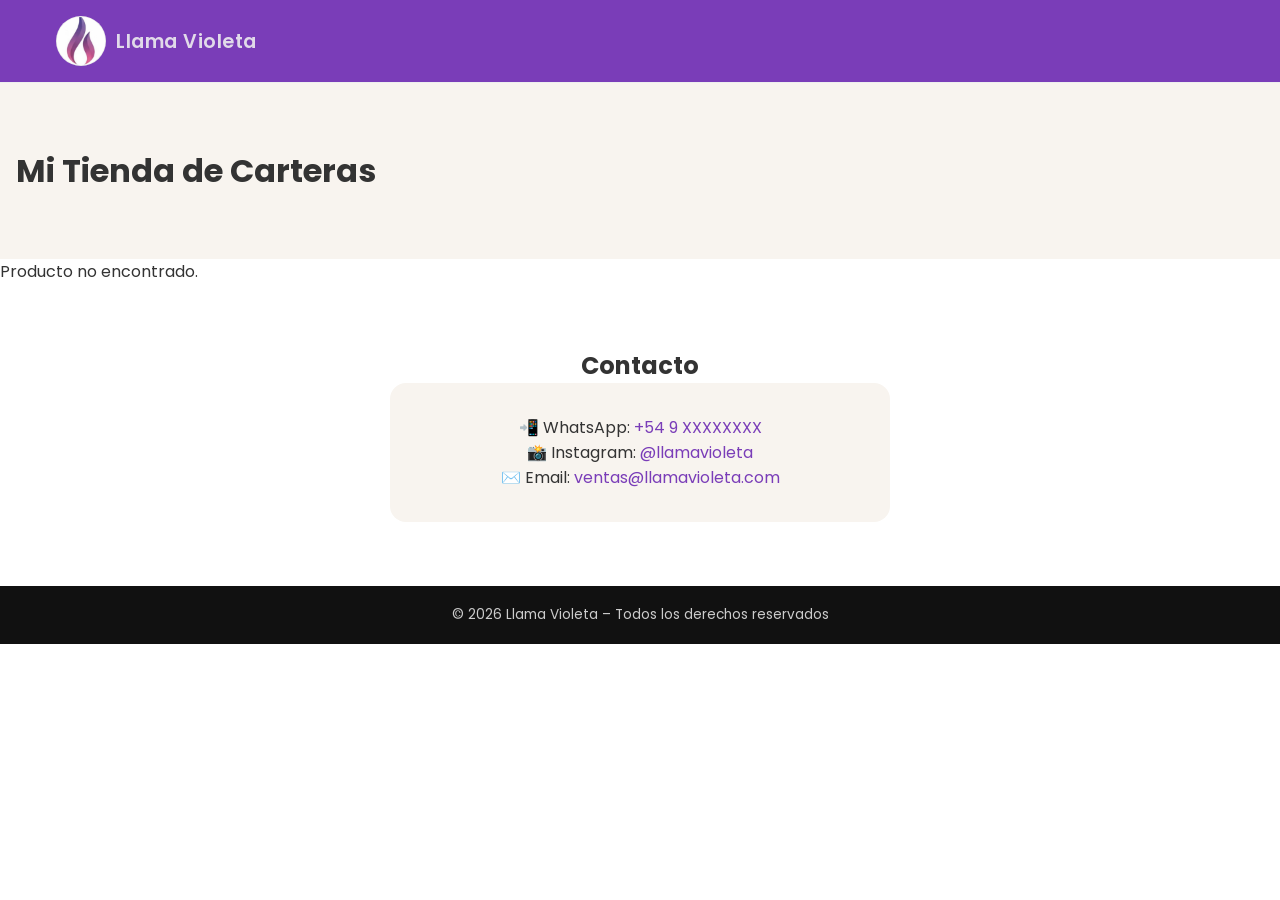
==== producto.html @ 52033ddb "primer commit" ====
<!DOCTYPE html>
<html lang="es">
<head>
    <meta charset="UTF-8" />
    <meta name="viewport" content="width=device-width, initial-scale=1.0" />
    <title>Llama Violeta | Carteras</title>
    <link rel="stylesheet" href="./css/styles.css">
    <link href="https://fonts.googleapis.com/css2?family=Poppins:wght@400;500;600;700&display=swap" rel="stylesheet">
</head>
<body>
    <!-- NAVBAR -->
    <header class="navbar">
        <div class="nav-container">
            <div class="brand">
                <img src="./assets/logo.jpeg" alt="Llama Violeta Logo">
                <span>Llama Violeta</span>
            </div>
        </div>
    </header>
  <header>
    <h1 class="products">Mi Tienda de Carteras</h1>
  </header>

  <main>
    <div id="producto-detalle"></div>
  </main>

  <section class="contact" id="contacto">
        <h2>Contacto</h2>

        <div class="contact-box">
            <p>📲 WhatsApp: <a href="https://wa.me/549XXXXXXXXXX">+54 9 XXXXXXXX</a></p>
            <p>📸 Instagram: <a href="#">@llamavioleta</a></p>
            <p>✉️ Email: <a href="mailto:ventas@llamavioleta.com">ventas@llamavioleta.com</a></p>
        </div>
    </section>

    <footer class="footer">
        <p>© 2026 Llama Violeta – Todos los derechos reservados</p>
    </footer>

  <script src="./javaScript/productos.js"></script>
</body>
</html>
---- css/styles.css ----
/* VARIABLES */
:root {
    --violeta: #7a3db8;
    --violeta-claro: #9d6adf;
    --crema: #f8f4ef;
    --texto: #333;
}

/* RESET */
* {
    margin: 0;
    padding: 0;
    box-sizing: border-box;
}

body {
    font-family: "Poppins", sans-serif;
    background: white;
    color: var(--texto);
}

/* NAVBAR */
.navbar {
    background: #7a3db8;
    border-bottom: 1px solid #eee;
    position: sticky;
    top: 0;
    z-index: 10;
}

.nav-container {
    max-width: 1200px;
    margin: auto;
    padding: 1rem;
    display: flex;
    justify-content: space-between;
    align-items: center;
}

.brand {
    display: flex;
    align-items: center;
    gap: 10px;
}

.brand img {
    width: 50px;
    height: 50px;
    border-radius: 50%;
    object-fit: cover;
    background: #fff;
    border: 1px solid rgba(0, 0, 0, 0.08);
}

@media (max-width: 768px) {
    .brand img {
        width: 36px;
        height: 36px;
    }
}

.brand span {
    font-family: 'Poppins', sans-serif;
    font-size: 1.2rem;
    font-weight: 600;
    color: #e1dae9;
    letter-spacing: 0.5px;
}

nav a {
    margin-left: 1rem;
    text-decoration: none;
    color: black;
    font-weight: 600;
    font-family: 'Poppins', sans-serif;
    letter-spacing: 0.5px;
}

nav a:hover {
    color: white;
}

/* =========================
   HERO BANNER
========================= */

.hero {
    position: relative;
    width: 100%;
    height: 80vh;
    min-height: 420px;
    display: flex;
    align-items: center;
    justify-content: center;
    overflow: hidden;
    background: #f6f2ec;
    /* crema marca */
}

/* Imagen */
.hero-image {
    position: absolute;
    inset: 0;
    z-index: 1;
}

.hero-image img {
    width: 100%;
    height: 100%;
    object-fit: cover;
}

/* Overlay sutil para legibilidad */
.hero::after {
    content: "";
    position: absolute;
    inset: 0;
    background: rgba(0, 0, 0, 0.25);
    z-index: 2;
}

/* Contenido */
.hero-content {
    position: relative;
    z-index: 3;
    text-align: center;
    max-width: 800px;
    padding: 0 20px;
    color: #fff;
}

.hero-content h1 {
    font-size: clamp(2.2rem, 4vw, 3.5rem);
    font-weight: 700;
    margin-bottom: 12px;
}

.hero-content p {
    font-size: clamp(1.1rem, 2vw, 1.4rem);
    font-weight: 300;
    opacity: 0.95;
}

/* =========================
   RESPONSIVE
========================= */

@media (max-width: 768px) {
    .hero {
        height: 70vh;
    }

    .hero-content h1 {
        font-size: 2rem;
    }

    .hero-content p {
        font-size: 1.1rem;
    }
}

/* PRODUCTS */
.products {
    background: var(--crema);
    padding: 4rem 1rem;
}

.products h2 {
    text-align: center;
    color: var(--violeta);
    margin-bottom: 3rem;
}

/* =========================
   GRID DE CARDS
   - Responsive automático
   - Todas las cards ocupan el mismo alto
========================= */
.cards-grid {
    max-width: 1200px;
    margin: auto;
    display: grid;
    grid-template-columns: repeat(auto-fit, minmax(260px, 1fr));
    gap: 2rem;
    align-items: stretch;
    /* fuerza misma altura */
}

/* =========================
   CARD CONTENEDOR
   - Flex column para control interno
========================= */
.card {
    background: #fff;
    border-radius: 16px;
    overflow: hidden;
    box-shadow: 0 10px 30px rgba(0, 0, 0, 0.08);
    transition: transform 0.3s ease;

    display: flex;
    /* permite ordenar contenido */
    flex-direction: column;
    /* apila imagen + body */
    height: 100%;
    /* iguala altura entre cards */
}

/* Efecto hover sutil (no agresivo) */
.card:hover {
    transform: translateY(-6px);
}

/* =========================
   IMAGEN
   - Altura fija para todas
   - Nunca deforma
========================= */
.card img {
    width: 100%;
    height: 240px;
    /* altura controlada */
    object-fit: cover;
    /* recorte elegante */
    flex-shrink: 0;
    /* evita que se encoja */
}

/* =========================
   CUERPO DE CARD
   - Flex para empujar CTA abajo
========================= */
.card-body {
    padding: 1.2rem;
    display: flex;
    flex-direction: column;
    flex-grow: 1;
    /* ocupa espacio restante */
}

/* =========================
   TÍTULO
========================= */
.card-body h3 {
    color: var(--violeta);
    margin-bottom: 0.3rem;
    font-size: 1.1rem;
}

/* =========================
   PRECIO
========================= */
.price {
    font-weight: 600;
    display: block;
    margin-bottom: 0.5rem;
    color: #333;
}

/* =========================
   DESCRIPCIÓN
   - Limitada a 2 líneas
   - Mantiene altura pareja
========================= */
.description {
    font-size: 0.95rem;
    line-height: 1.4;
    margin-bottom: 1rem;

    display: -webkit-box;
    -webkit-line-clamp: 2;
    /* máximo 2 líneas */
    -webkit-box-orient: vertical;
    overflow: hidden;
}

/* =========================
   BOTÓN "VER MÁS"
   - Siempre alineado abajo
========================= */
.btn-vermas {
    margin-top: auto;
    /* empuja el botón abajo */
    display: block;
    text-align: center;
    background: #7a3db8;
    color: #fff;
    padding: 0.7rem;
    border-radius: 8px;
    text-decoration: none;
    font-weight: 500;
    transition: background 0.3s ease;
}

/* Hover del botón */
.btn-vermas:hover {
    background: #9d6adf;
}

/* =========================
   RESPONSIVE FINO
========================= */
@media (max-width: 480px) {
    .card img {
        height: 200px;
        /* ajusta imagen en móviles */
    }
}

/* slider cards*/
/* =========================
   SLIDER DENTRO DE CARD
========================= */

.card-slider {
    position: relative;
    width: 100%;
    height: 200px;
    overflow: hidden;
    background: #f8f4ef;
}

/* ocultar radios */
.card-slider input {
    display: none;
}

/* CONTENEDOR DEL SLIDER */
.slider-images {
    display: flex;
    height: 100%;
    transition: transform 0.5s ease-in-out;
}

/* CADA SLIDE */
.slider-images img {
    min-width: 100%;
    height: 100%;
    object-fit: contain;
    flex-shrink: 0;

    /* 🔥 CLAVE DEL ARREGLO */
    display: block;
    margin: auto;
    background: #f8f4ef;
}

/* =========================
   CONTROLES
========================= */

/* Slide 1 */
#ali-1:checked~.slider-images,
#agus-1:checked~.slider-images,
#flora-1:checked~.slider-images,
#aurora-1:checked~.slider-images,
#herminia-1:checked~.slider-images {
    transform: translateX(0%);
}

/* Slide 2 */
#ali-2:checked~.slider-images,
#agus-2:checked~.slider-images,
#flora-2:checked~.slider-images,
#aurora-2:checked~.slider-images,
#herminia-2:checked~.slider-images {
    transform: translateX(-100%);
}

/* Slide 3 */
#ali-3:checked~.slider-images,
#agus-3:checked~.slider-images,
#aurora-3:checked~.slider-images,
#herminia-3:checked~.slider-images {
    transform: translateX(-200%);
}

/* Slide 4 (solo herminia) */
#herminia-4:checked~.slider-images {
    transform: translateX(-300%);
}

/* =========================
   DOTS
========================= */

.slider-dots {
    position: absolute;
    bottom: 10px;
    width: 100%;
    display: flex;
    justify-content: center;
    gap: 8px;
}

.slider-dots label {
    width: 10px;
    height: 10px;
    background: rgba(255, 255, 255, .7);
    border-radius: 50%;
    cursor: pointer;
}

#aurora-1:checked~.slider-dots label[for="aurora-1"],
#aurora-2:checked~.slider-dots label[for="aurora-2"],
#aurora-3:checked~.slider-dots label[for="aurora-3"] {
    background: #7a3db8;
}

#herminia-1:checked~.slider-dots label[for="herminia-1"],
#herminia-2:checked~.slider-dots label[for="herminia-2"],
#herminia-3:checked~.slider-dots label[for="herminia-3"],
#herminia-4:checked~.slider-dots label[for="herminia-4"] {
    background: #7a3db8;
}

/* =========================
   RESPONSIVE
========================= */

@media (max-width: 768px) {
    .card-slider {
        height: 180px;
    }
}

/* CONTACT */
.contact {
    padding: 4rem 1rem;
    text-align: center;
}

.contact-box {
    max-width: 500px;
    margin: auto;
    background: var(--crema);
    padding: 2rem;
    border-radius: 16px;
}

.contact a {
    color: var(--violeta);
    text-decoration: none;
}

/* FOOTER */
.footer {
    background: #111;
    color: #ccc;
    text-align: center;
    padding: 1.2rem;
    font-size: .85rem;
}

/* RESPONSIVE */
@media (max-width: 768px) {
    nav {
        display: none;
    }
}


/*PAGINA PRODUCTOS*/
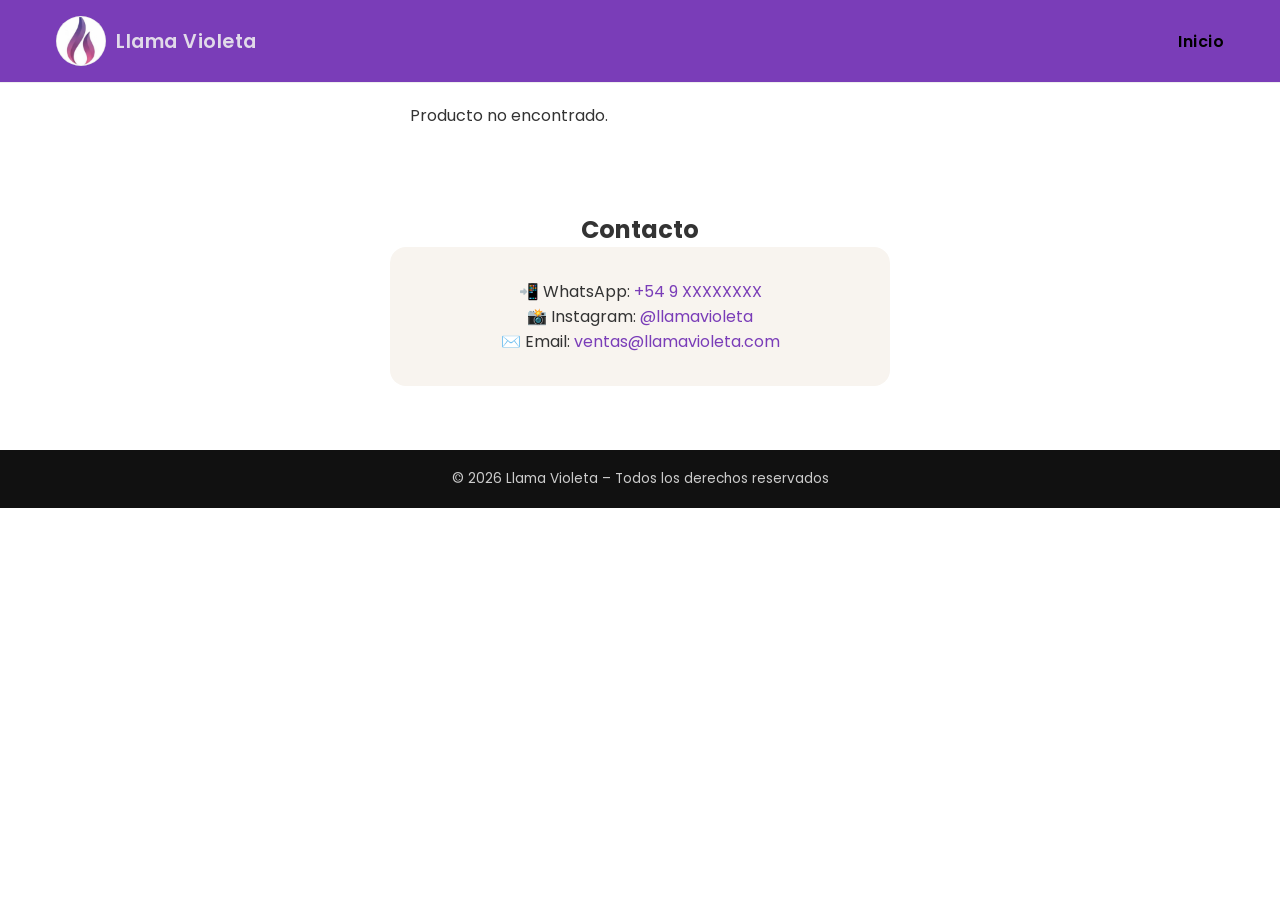
==== commit abf5f442: "llamavioleta" ====
--- a/producto.html
+++ b/producto.html
@@ -1,12 +1,15 @@
 <!DOCTYPE html>
 <html lang="es">
+
 <head>
     <meta charset="UTF-8" />
     <meta name="viewport" content="width=device-width, initial-scale=1.0" />
     <title>Llama Violeta | Carteras</title>
     <link rel="stylesheet" href="./css/styles.css">
+    <link rel="stylesheet" href="./css/productosSlider.css">
     <link href="https://fonts.googleapis.com/css2?family=Poppins:wght@400;500;600;700&display=swap" rel="stylesheet">
 </head>
+
 <body>
     <!-- NAVBAR -->
     <header class="navbar">
@@ -15,17 +18,18 @@
                 <img src="./assets/logo.jpeg" alt="Llama Violeta Logo">
                 <span>Llama Violeta</span>
             </div>
+            <nav>
+                <a href="./index.html#inicio">Inicio</a>
+            </nav>
         </div>
     </header>
-  <header>
-    <h1 class="products">Mi Tienda de Carteras</h1>
-  </header>
 
-  <main>
-    <div id="producto-detalle"></div>
-  </main>
 
-  <section class="contact" id="contacto">
+    <main>
+        <div id="producto-detalle"></div>
+    </main>
+
+    <section class="contact" id="contacto">
         <h2>Contacto</h2>
 
         <div class="contact-box">
@@ -39,6 +43,7 @@
         <p>© 2026 Llama Violeta – Todos los derechos reservados</p>
     </footer>
 
-  <script src="./javaScript/productos.js"></script>
+    <script src="./javaScript/productos.js"></script>
 </body>
+
 </html>
--- a/css/styles.css
+++ b/css/styles.css
@@ -459,4 +459,5 @@
 }
 
 
-/*PAGINA PRODUCTOS*/+/*PAGINA PRODUCTOS*/
+
--- a/css/productosSlider.css
+++ b/css/productosSlider.css
@@ -0,0 +1,104 @@
+/* Contenedor general del producto */
+#producto-detalle {
+  max-width: 500px;       /* ancho total del bloque de producto */
+  margin: 0 auto;         /* centrado horizontal */
+  padding: 20px;
+  font-family: 'Poppins', sans-serif;
+}
+
+/* Título del producto */
+.producto-nombre {
+  text-align: center;
+  font-size: 2rem;
+  margin-bottom: 20px;
+  font-weight: 600;
+}
+
+/* Slider del producto */
+.producto-slider-container {
+  position: relative;
+  max-width: 400px;
+  height: 400px;
+  margin: 0 auto 20px;  /* centrado con margen abajo */
+  text-align: center;
+  overflow: hidden;
+  border-radius: 12px;
+}
+
+.producto-slider-images img {
+  display: none;
+  width: 100%;
+  height: 100%;
+  object-fit: cover;
+  border-radius: 12px;
+}
+
+.producto-slider-images img.active {
+  display: block;
+}
+
+.producto-slider-container button {
+  position: absolute;
+  top: 50%;
+  transform: translateY(-50%);
+  background-color: rgba(0,0,0,0.5);
+  color: white;
+  border: none;
+  padding: 8px 12px;
+  cursor: pointer;
+  border-radius: 50%;
+  font-size: 18px;
+}
+
+.producto-slider-container .prev { left: -10px; }
+.producto-slider-container .next { right: -10px; }
+
+/* Descripción */
+.producto-descripcion {
+  text-align: left;       /* alineado a la izquierda */
+  font-size: 1rem;
+  line-height: 1.6;       /* mejor lectura */
+  margin-bottom: 10px;
+}
+
+/* Precio */
+.producto-precio {
+  text-align: left;
+  font-size: 1.2rem;
+  font-weight: 600;
+  margin-bottom: 20px;
+}
+
+/* Botón de WhatsApp */
+.btn-comprar {
+  display: block;
+  margin: 0 auto;         /* centrado horizontal */
+  padding: 12px 25px;
+  background-color: #25D366; /* color WhatsApp verde */
+  color: white;
+  font-size: 1rem;
+  font-weight: 600;
+  text-decoration: none;
+  border-radius: 8px;
+  text-align: center;
+  transition: background-color 0.3s;
+}
+
+.btn-comprar:hover {
+  background-color: #128C4A;
+}
+
+//*
+/* Banner hero para el título de producto */
+.tituloProductos {
+  background: linear-gradient(90deg, #f9d5d3, #f6a5a5); /* degradé suave, se puede cambiar */
+  color: #fff; /* texto blanco para contraste */
+  text-align: center;
+  font-size: 2rem; /* tamaño visible */
+  font-weight: 700;
+  padding: 40px 20px; /* altura del banner */
+  margin: 0 0 30px 0; /* espacio abajo del banner */
+  border-radius: 12px; /* opcional, bordes suaves */
+  box-shadow: 0 4px 10px rgba(0,0,0,0.1); /* sombra ligera */
+  line-height: 1.3; /* para que el texto respire */
+}
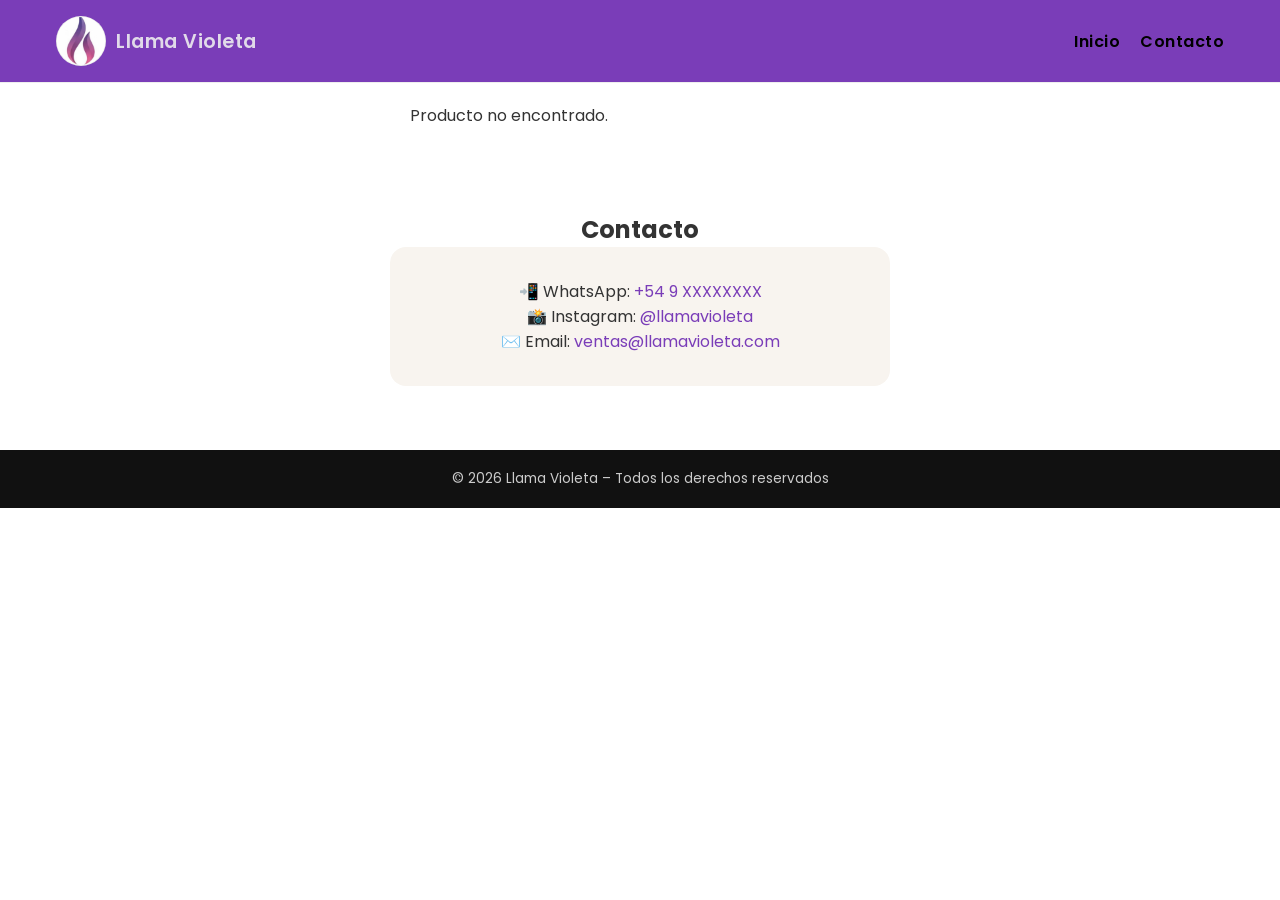
==== commit 192525ac: "menu hamburguesa" ====
--- a/producto.html
+++ b/producto.html
@@ -20,6 +20,7 @@
             </div>
             <nav>
                 <a href="./index.html#inicio">Inicio</a>
+                <a href="#contacto">Contacto</a>
             </nav>
         </div>
     </header>
--- a/css/styles.css
+++ b/css/styles.css
@@ -79,7 +79,58 @@
 nav a:hover {
     color: white;
 }
-
+/* hamburguesa */ 
+/* HAMBURGUESA */
+.menu-toggle {
+    display: none;
+    background: none;
+    border: none;
+    cursor: pointer;
+}
+
+.menu-toggle span {
+    display: block;
+    width: 26px;
+    height: 3px;
+    background: #fff;
+    margin: 5px 0;
+    border-radius: 2px;
+}
+
+/* NAV LINKS DESKTOP */
+.nav-links {
+    display: flex;
+}
+
+/* mobile hamburguesa */
+@media (max-width: 768px) {
+
+    .menu-toggle {
+        display: block;
+    }
+
+    .nav-links {
+        position: absolute;
+        top: 100%;
+        left: 0;
+        width: 100%;
+        background: #7a3db8;
+        flex-direction: column;
+        align-items: center;
+        gap: 1rem;
+        padding: 1rem 0;
+        display: none;
+    }
+
+    .nav-links a {
+        color: #fff;
+        font-size: 1rem;
+    }
+
+    .nav-links.active {
+        display: flex;
+    }
+}
 /* =========================
    HERO BANNER
 ========================= */
@@ -219,7 +270,7 @@
     width: 100%;
     height: 240px;
     /* altura controlada */
-    object-fit: cover;
+    object-fit: contain;
     /* recorte elegante */
     flex-shrink: 0;
     /* evita que se encoja */
@@ -459,5 +510,5 @@
 }
 
 
-/*PAGINA PRODUCTOS*/
-
+
+
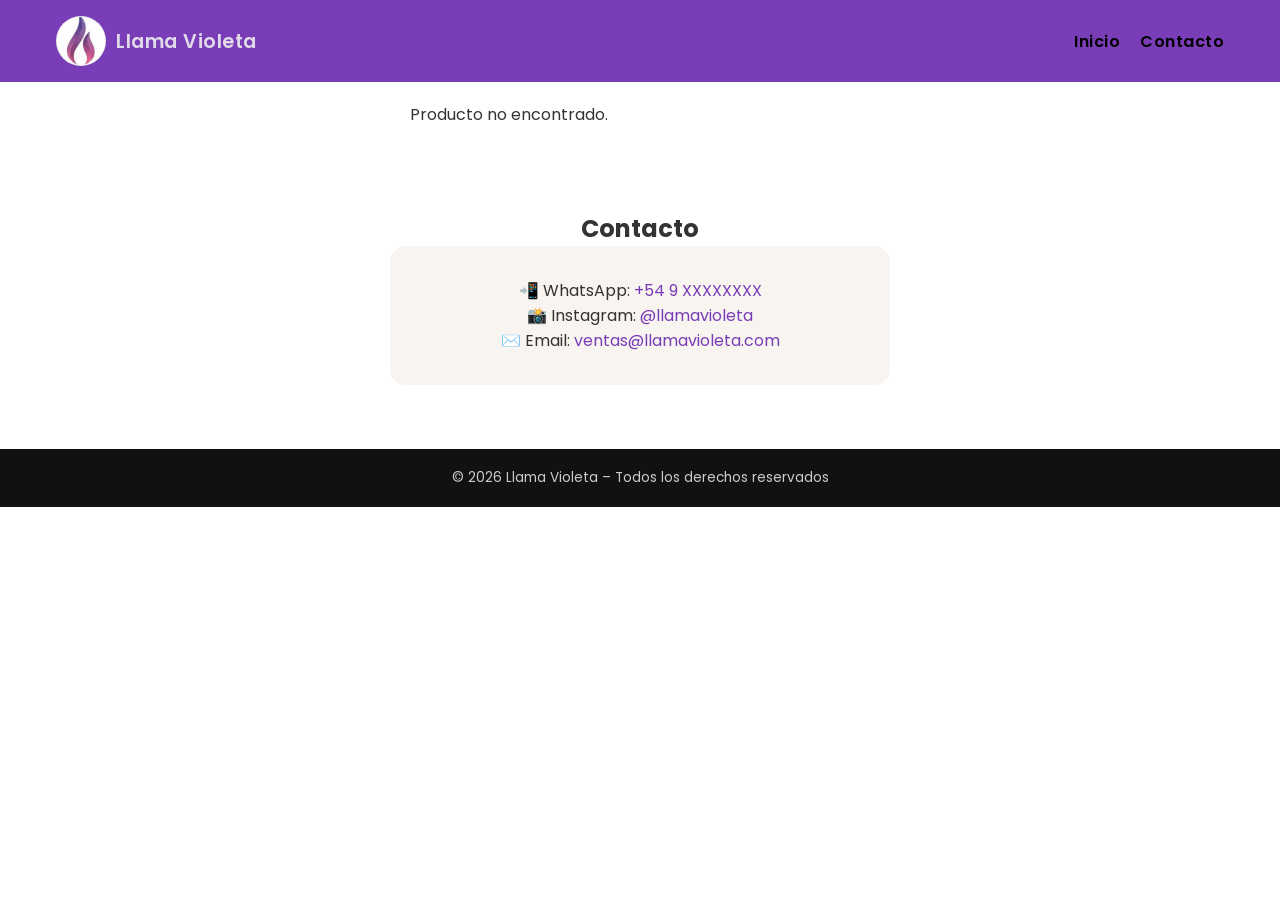
==== commit b5ee90b5: "aj" ====
--- a/producto.html
+++ b/producto.html
@@ -45,6 +45,7 @@
     </footer>
 
     <script src="./javaScript/productos.js"></script>
+    <script src="./javascript/hamburguesa.js"></script>
 </body>
 
 </html>
--- a/css/styles.css
+++ b/css/styles.css
@@ -19,22 +19,17 @@
     color: var(--texto);
 }
 
-/* NAVBAR */
-.navbar {
-    background: #7a3db8;
-    border-bottom: 1px solid #eee;
-    position: sticky;
-    top: 0;
-    z-index: 10;
-}
+
 
 .nav-container {
     max-width: 1200px;
     margin: auto;
     padding: 1rem;
+    min-height: 64px;
     display: flex;
     justify-content: space-between;
     align-items: center;
+    position: relative;
 }
 
 .brand {
@@ -79,20 +74,22 @@
 nav a:hover {
     color: white;
 }
-/* hamburguesa */ 
+
+/* hamburguesa */
 /* HAMBURGUESA */
 .menu-toggle {
     display: none;
     background: none;
     border: none;
     cursor: pointer;
+    z-index: 1100;
 }
 
 .menu-toggle span {
     display: block;
     width: 26px;
     height: 3px;
-    background: #fff;
+    background: #ffffff;
     margin: 5px 0;
     border-radius: 2px;
 }
@@ -102,35 +99,138 @@
     display: flex;
 }
 
-/* mobile hamburguesa */
+/* =========================
+   NAVBAR BASE
+========================= */
+
+.navbar {
+    background: #7a3db8;
+    position: sticky;
+    top: 0;
+    z-index: 2000;
+    /* alto y definitivo */
+}
+
+.nav-container {
+    max-width: 1200px;
+    margin: auto;
+    padding: 1rem;
+    min-height: 64px;
+    display: flex;
+    justify-content: space-between;
+    align-items: center;
+    position: relative;
+}
+
+.brand {
+    display: flex;
+    align-items: center;
+    gap: 10px;
+}
+
+.brand img {
+    width: 50px;
+    height: 50px;
+    border-radius: 50%;
+    object-fit: cover;
+    background: #fff;
+    border: 1px solid rgba(0, 0, 0, 0.08);
+}
+
+.brand span {
+    font-family: 'Poppins', sans-serif;
+    font-size: 1.2rem;
+    font-weight: 600;
+    color: #e1dae9;
+    letter-spacing: 0.5px;
+}
+
+/* =========================
+   LINKS DESKTOP
+========================= */
+
+.nav-links {
+    display: flex;
+    gap: 1rem;
+
+}
+
+.nav-links a {
+    text-decoration: none;
+    color: black;
+    font-weight: 600;
+    font-family: 'Poppins', sans-serif;
+    letter-spacing: 0.5px;
+}
+
+
+/* =========================
+   HAMBURGUESA
+========================= */
+
+.menu-toggle {
+    display: none;
+    background: none;
+    border: none;
+    cursor: pointer;
+    position: relative;
+    z-index: 60;
+}
+
+.menu-toggle span {
+    display: block;
+    width: 26px;
+    height: 3px;
+    background: #ffffff;
+    margin: 5px 0;
+    border-radius: 2px;
+}
+
+/* =========================
+   MOBILE
+========================= */
+
 @media (max-width: 768px) {
 
     .menu-toggle {
         display: block;
+        background: none;
+        border: none;
+        cursor: pointer;
+        z-index: 2100;
     }
 
     .nav-links {
-        position: absolute;
-        top: 100%;
+        position: fixed;
+        top: 64px;
         left: 0;
         width: 100%;
-        background: #7a3db8;
+        background: #a36dd8;
+        display: none;
         flex-direction: column;
         align-items: center;
         gap: 1rem;
-        padding: 1rem 0;
-        display: none;
-    }
-
-    .nav-links a {
-        color: #fff;
-        font-size: 1rem;
+        padding: 1.5rem 0;
+        z-index: 2050;
     }
 
     .nav-links.active {
         display: flex;
     }
-}
+
+    .nav-links a {
+        width: 90%;
+        max-width: 320px;
+        padding: 12px 16px;
+        text-align: center;
+        border-radius: 12px;
+        background: rgba(255, 255, 255, 0.25);
+        color: #ffffff;
+        font-weight: 600;
+        text-decoration: none;
+    }
+}
+
 /* =========================
    HERO BANNER
 ========================= */
@@ -500,15 +600,4 @@
     text-align: center;
     padding: 1.2rem;
     font-size: .85rem;
-}
-
-/* RESPONSIVE */
-@media (max-width: 768px) {
-    nav {
-        display: none;
-    }
-}
-
-
-
-
+}
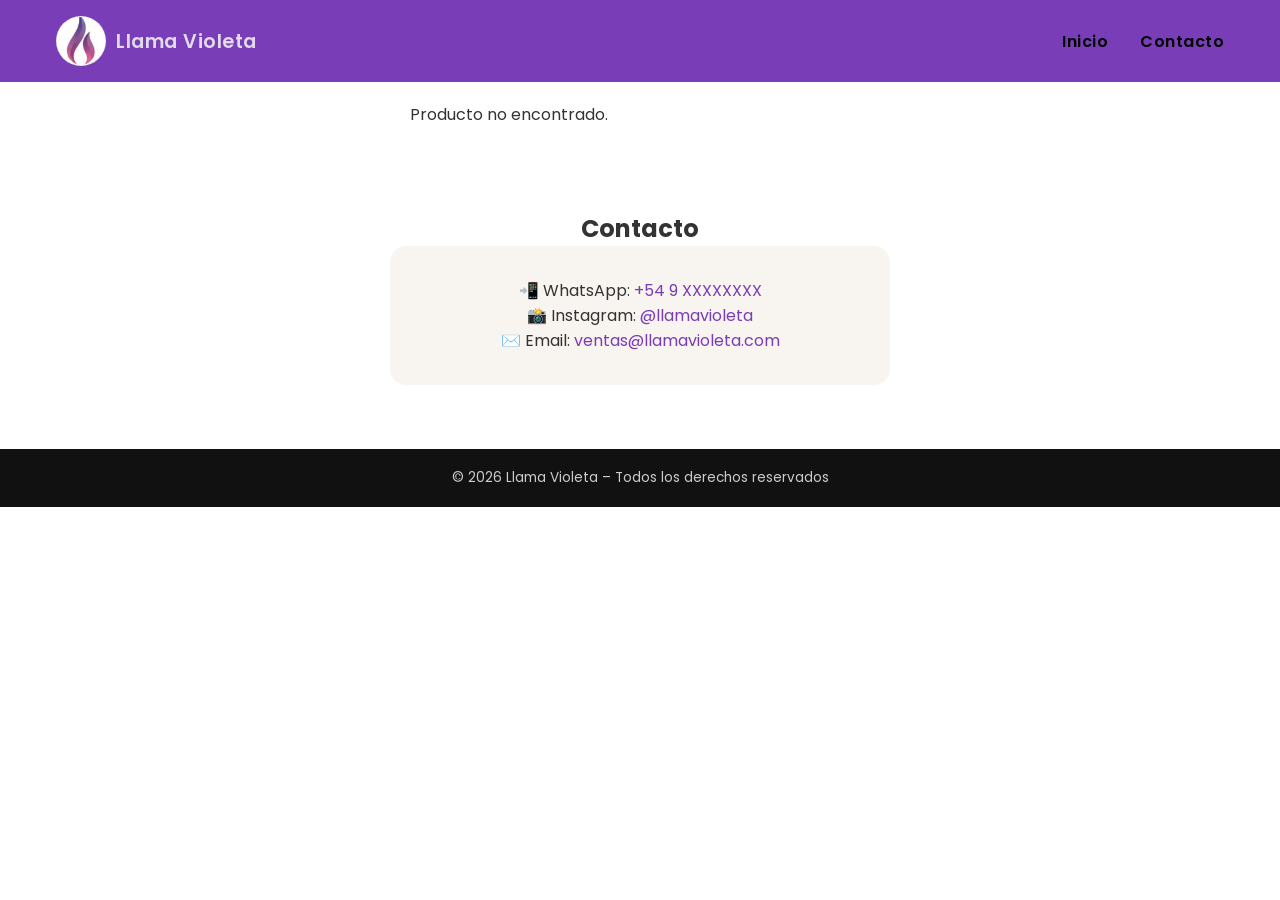
==== commit c35b5359: "a" ====
--- a/producto.html
+++ b/producto.html
@@ -18,7 +18,14 @@
                 <img src="./assets/logo.jpeg" alt="Llama Violeta Logo">
                 <span>Llama Violeta</span>
             </div>
-            <nav>
+
+            <button class="menu-toggle" aria-label="Abrir menú">
+                <span></span>
+                <span></span>
+                <span></span>
+            </button>
+
+            <nav class="nav-links">
                 <a href="./index.html#inicio">Inicio</a>
                 <a href="#contacto">Contacto</a>
             </nav>
@@ -45,7 +52,33 @@
     </footer>
 
     <script src="./javaScript/productos.js"></script>
-    <script src="./javascript/hamburguesa.js"></script>
+    <script>
+        console.log("JS INLINE CARGADO");
+
+        document.addEventListener('DOMContentLoaded', () => {
+            const menuToggle = document.querySelector('.menu-toggle');
+            const navLinks = document.querySelector('.nav-links');
+
+            if (!menuToggle || !navLinks) {
+                console.warn("No se encontraron elementos del menú");
+                return;
+            }
+
+            menuToggle.addEventListener('click', () => {
+                navLinks.classList.toggle('active');
+                console.log("toggle menú");
+            });
+
+            navLinks.addEventListener('click', (e) => {
+                const link = e.target.closest('a');
+                if (!link) return;
+
+                navLinks.classList.remove('active');
+                console.log("link click", link.href);
+                // ⚠️ NO preventDefault → navega normal
+            });
+        });
+    </script>
 </body>
 
 </html>
--- a/css/styles.css
+++ b/css/styles.css
@@ -107,7 +107,7 @@
     background: #7a3db8;
     position: sticky;
     top: 0;
-    z-index: 2000;
+    z-index: 5000;
     /* alto y definitivo */
 }
 
@@ -269,6 +269,10 @@
     background: rgba(0, 0, 0, 0.25);
     z-index: 2;
 }
+.hero,
+.hero * {
+    pointer-events: none;
+}
 
 /* Contenido */
 .hero-content {
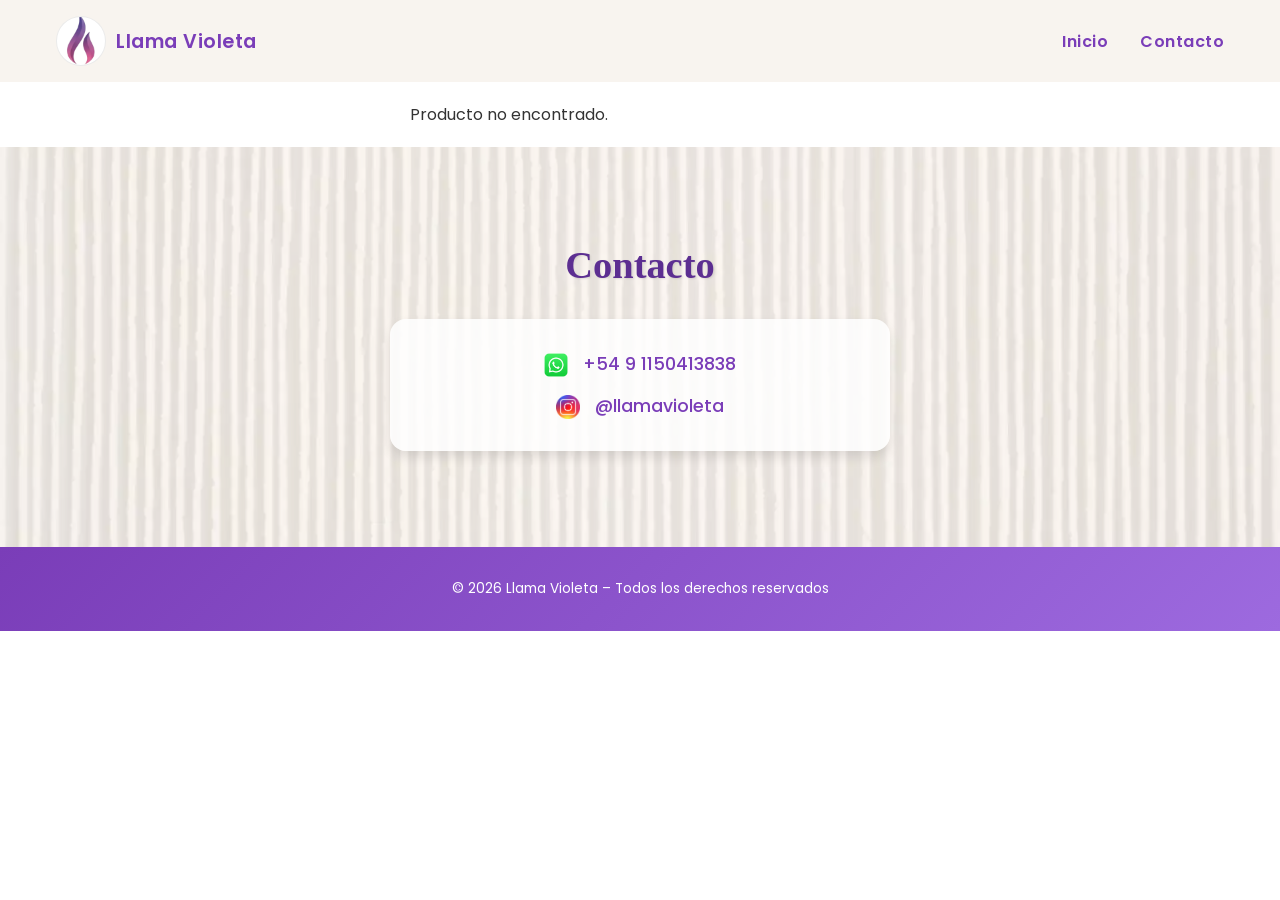
==== commit 84f4beed: "aa" ====
--- a/producto.html
+++ b/producto.html
@@ -15,7 +15,7 @@
     <header class="navbar">
         <div class="nav-container">
             <div class="brand">
-                <img src="./assets/logo.jpeg" alt="Llama Violeta Logo">
+                <img src="./assets/logo.jpg" alt="Llama Violeta Logo">
                 <span>Llama Violeta</span>
             </div>
 
@@ -41,9 +41,14 @@
         <h2>Contacto</h2>
 
         <div class="contact-box">
-            <p>📲 WhatsApp: <a href="https://wa.me/549XXXXXXXXXX">+54 9 XXXXXXXX</a></p>
-            <p>📸 Instagram: <a href="#">@llamavioleta</a></p>
-            <p>✉️ Email: <a href="mailto:ventas@llamavioleta.com">ventas@llamavioleta.com</a></p>
+            <p>
+                <img src="./assets/iconowp.webp" alt="WhatsApp" class="contact-icon">
+                <a href="https://wa.me/5491150413838" target="_blank" rel="noopener">+54 9 1150413838</a>
+            </p>
+            <p>
+                <img src="./assets/iconoig.webp" alt="Instagram" class="contact-icon">
+                <a href="https://www.instagram.com/llamavioletamacrame" target="_blank" rel="noopener">@llamavioleta</a>
+            </p>
         </div>
     </section>
 
--- a/css/styles.css
+++ b/css/styles.css
@@ -104,11 +104,11 @@
 ========================= */
 
 .navbar {
-    background: #7a3db8;
     position: sticky;
     top: 0;
     z-index: 5000;
-    /* alto y definitivo */
+    backdrop-filter: blur(8px);
+    background: #f8f4ef;
 }
 
 .nav-container {
@@ -141,7 +141,7 @@
     font-family: 'Poppins', sans-serif;
     font-size: 1.2rem;
     font-weight: 600;
-    color: #e1dae9;
+    color: #7a3db8;
     letter-spacing: 0.5px;
 }
 
@@ -157,7 +157,7 @@
 
 .nav-links a {
     text-decoration: none;
-    color: black;
+    color: #7a3db8;
     font-weight: 600;
     font-family: 'Poppins', sans-serif;
     letter-spacing: 0.5px;
@@ -181,7 +181,7 @@
     display: block;
     width: 26px;
     height: 3px;
-    background: #ffffff;
+    background: #7a3db8;
     margin: 5px 0;
     border-radius: 2px;
 }
@@ -231,10 +231,18 @@
     }
 }
 
+
+
+
+
+
+
+
+
+
 /* =========================
    HERO BANNER
 ========================= */
-
 .hero {
     position: relative;
     width: 100%;
@@ -244,65 +252,128 @@
     align-items: center;
     justify-content: center;
     overflow: hidden;
-    background: #f6f2ec;
-    /* crema marca */
-}
-
-/* Imagen */
-.hero-image {
-    position: absolute;
-    inset: 0;
-    z-index: 1;
-}
-
-.hero-image img {
-    width: 100%;
-    height: 100%;
-    object-fit: cover;
-}
-
-/* Overlay sutil para legibilidad */
+    background-image: url('../assets/fondohero.webp');
+    background-size: cover;
+    background-position: center;
+    /* overlay con blend */
+    background-color: #a498af;
+    background-blend-mode: overlay;
+}
+
+/* Overlay sutil general */
 .hero::after {
     content: "";
     position: absolute;
     inset: 0;
-    background: rgba(0, 0, 0, 0.25);
-    z-index: 2;
-}
-.hero,
-.hero * {
-    pointer-events: none;
+    background: rgba(0, 0, 0, 0.15);
+    /* sutil sombra para legibilidad */
+    z-index: 1;
 }
 
 /* Contenido */
 .hero-content {
     position: relative;
-    z-index: 3;
+    z-index: 2;
+    /* sobre el overlay */
     text-align: center;
     max-width: 800px;
     padding: 0 20px;
-    color: #fff;
-}
-
+    color: #5c2e91;
+}
+
+/* Título */
 .hero-content h1 {
-    font-size: clamp(2.2rem, 4vw, 3.5rem);
-    font-weight: 700;
     margin-bottom: 12px;
-}
-
+    font-family: 'Playfair Display', serif;
+    font-size: clamp(2.5rem, 4vw, 4rem);
+    color: #5c2e91;
+    text-shadow: 1px 1px 2px rgba(0, 0, 0, 0.15);
+    animation: fadeInDown 1.2s ease forwards;
+}
+
+/* Subtítulo */
 .hero-content p {
     font-size: clamp(1.1rem, 2vw, 1.4rem);
     font-weight: 300;
-    opacity: 0.95;
-}
-
-/* =========================
-   RESPONSIVE
-========================= */
-
+    font-family: 'Poppins', sans-serif;
+    color: #4a3a70;
+    text-shadow: 1px 1px 2px rgba(0, 0, 0, 0.1);
+    animation: fadeIn 1.5s ease forwards;
+}
+
+/* CTA */
+.hero-cta {
+    display: inline-block;
+    margin-top: 1.5rem;
+    padding: 0.75rem 1.8rem;
+    background-color: #7a3db8;
+    color: #fff;
+    font-weight: 600;
+    font-family: 'Poppins', sans-serif;
+    font-size: clamp(1rem, 1.5vw, 1.2rem);
+    text-decoration: none;
+    border-radius: 12px;
+    box-shadow: 0 6px 12px rgba(0, 0, 0, 0.15);
+    transition: all 0.3s ease;
+}
+
+/* Hover CTA */
+.hero-cta:hover {
+    background-color: #9d6adf;
+    transform: translateY(-3px);
+    box-shadow: 0 10px 18px rgba(0, 0, 0, 0.2);
+}
+
+/* Animaciones */
+@keyframes fadeInDown {
+    from {
+        opacity: 0;
+        transform: translateY(-20px);
+    }
+
+    to {
+        opacity: 1;
+        transform: translateY(0);
+    }
+}
+
+@keyframes fadeIn {
+    from {
+        opacity: 0;
+    }
+
+    to {
+        opacity: 1;
+    }
+}
+
+/* =========================
+   HERO BANNER - MEDIA QUERIES
+========================= */
+
+/* Laptop grande (hasta 1200px) */
+@media (max-width: 1200px) {
+    .hero {
+        height: 70vh;
+    }
+
+    .hero-content h1 {
+        font-size: clamp(2.2rem, 4vw, 3.5rem);
+    }
+
+    .hero-content p {
+        font-size: clamp(1rem, 1.8vw, 1.3rem);
+    }
+}
+
+/* Tablet (hasta 768px) */
 @media (max-width: 768px) {
     .hero {
-        height: 70vh;
+        height: 65vh;
+    }
+
+    .hero-content {
+        padding: 0 15px;
     }
 
     .hero-content h1 {
@@ -313,6 +384,37 @@
         font-size: 1.1rem;
     }
 }
+
+/* Celular (hasta 480px) */
+@media (max-width: 480px) {
+    .hero {
+        height: 55vh;
+    }
+
+    .hero-content h1 {
+        font-size: 1.7rem;
+    }
+
+    .hero-content p {
+        font-size: 1rem;
+    }
+
+    .hero-content {
+        padding: 0 10px;
+    }
+}
+
+
+
+
+
+
+
+
+
+
+
+
 
 /* PRODUCTS */
 .products {
@@ -332,14 +434,13 @@
    - Todas las cards ocupan el mismo alto
 ========================= */
 .cards-grid {
-    max-width: 1200px;
-    margin: auto;
     display: grid;
     grid-template-columns: repeat(auto-fit, minmax(260px, 1fr));
     gap: 2rem;
-    align-items: stretch;
-    /* fuerza misma altura */
-}
+    grid-auto-rows: 1fr;
+}
+
+
 
 /* =========================
    CARD CONTENEDOR
@@ -347,23 +448,30 @@
 ========================= */
 .card {
     background: #fff;
-    border-radius: 16px;
+    border-radius: 20px 10px 20px 10px;
     overflow: hidden;
-    box-shadow: 0 10px 30px rgba(0, 0, 0, 0.08);
-    transition: transform 0.3s ease;
-
-    display: flex;
-    /* permite ordenar contenido */
+    box-shadow: 0 15px 25px rgba(122, 61, 184, 0.2);
+    transition: transform 0.3s ease, box-shadow 0.3s ease;
+    display: flex;
     flex-direction: column;
-    /* apila imagen + body */
     height: 100%;
-    /* iguala altura entre cards */
+    opacity: 0;
+    transform: translateY(20px);
+    transition: opacity 0.6s ease, transform 0.6s ease;
+
+}
+
+.card.visible {
+    opacity: 1;
+    transform: translateY(0);
 }
 
 /* Efecto hover sutil (no agresivo) */
 .card:hover {
-    transform: translateY(-6px);
-}
+    transform: translateY(-8px) scale(1.02);
+    box-shadow: 0 25px 35px rgba(122, 61, 184, 0.35);
+}
+
 
 /* =========================
    IMAGEN
@@ -373,11 +481,11 @@
 .card img {
     width: 100%;
     height: 240px;
-    /* altura controlada */
     object-fit: contain;
-    /* recorte elegante */
     flex-shrink: 0;
-    /* evita que se encoja */
+    background-color: #f6f2ec;
+    padding: 10px;
+
 }
 
 /* =========================
@@ -437,19 +545,25 @@
     /* empuja el botón abajo */
     display: block;
     text-align: center;
-    background: #7a3db8;
     color: #fff;
     padding: 0.7rem;
     border-radius: 8px;
     text-decoration: none;
     font-weight: 500;
-    transition: background 0.3s ease;
+    background: linear-gradient(135deg, #7a3db8, #d39df7);
+    transition: all 0.3s ease;
 }
 
 /* Hover del botón */
 .btn-vermas:hover {
-    background: #9d6adf;
-}
+    background: linear-gradient(135deg, #d39df7, #7a3db8);
+    transform: translateY(-2px);
+    box-shadow: 0 8px 15px rgba(122, 61, 184, 0.3);
+}
+
+
+
+
 
 /* =========================
    RESPONSIVE FINO
@@ -460,6 +574,12 @@
         /* ajusta imagen en móviles */
     }
 }
+
+
+
+
+
+
 
 /* slider cards*/
 /* =========================
@@ -578,30 +698,150 @@
     }
 }
 
+
+
+
+
+
+
+
+
+
 /* CONTACT */
+/* =========================
+   SECCIÓN CONTACTO
+========================= */
+
 .contact {
-    padding: 4rem 1rem;
+    position: relative;
+    padding: 6rem 2rem;
+    background-image: url('../assets/fondocontacto.webp');
+    /* Fondo macramé minimalista */
+    background-size: cover;
+    background-position: center;
+    background-repeat: no-repeat;
+    display: flex;
+    flex-direction: column;
+    align-items: center;
+    justify-content: center;
     text-align: center;
-}
-
+    color: #5c2e91;
+    /* Violeta marca */
+    overflow: hidden;
+}
+
+/* Overlay suave para legibilidad */
+.contact::after {
+    content: "";
+    position: absolute;
+    inset: 0;
+    background: rgba(255, 255, 255, 0.6);
+    /* sutil crema */
+    z-index: 1;
+}
+
+/* Contenido por encima del overlay */
+.contact * {
+    position: relative;
+    z-index: 2;
+}
+
+/* Título de sección */
+.contact h2 {
+    font-family: 'Playfair Display', serif;
+    font-size: clamp(2rem, 3vw, 3rem);
+    margin-bottom: 2rem;
+    color: #5c2e91;
+    text-shadow: 1px 1px 2px rgba(0, 0, 0, 0.1);
+}
+
+/* Caja con info de contacto */
 .contact-box {
+    background: rgba(255, 255, 255, 0.85);
+    /* caja semi-transparente crema */
+    padding: 2rem 3rem;
+    border-radius: 16px;
+    display: flex;
+    flex-direction: column;
+    gap: 1rem;
+    box-shadow: 0 6px 12px rgba(0, 0, 0, 0.1);
     max-width: 500px;
-    margin: auto;
-    background: var(--crema);
-    padding: 2rem;
-    border-radius: 16px;
-}
-
-.contact a {
-    color: var(--violeta);
+    width: 100%;
+}
+
+/* Párrafos e íconos */
+.contact-box p {
+    font-family: 'Poppins', sans-serif;
+    font-size: 1.1rem;
+    margin: 0;
+}
+
+/* Links de contacto */
+.contact-box a {
+    color: #7a3db8;
+    /* violeta marca */
     text-decoration: none;
-}
+    font-weight: 500;
+    transition: all 0.3s ease;
+}
+
+.contact-box a:hover {
+    color: #9d6adf;
+    text-decoration: underline;
+}
+
+/* =========================
+   ICONOS CONTACTO
+========================= */
+
+.contact-icon {
+    width: 24px;
+    height: 24px;
+    vertical-align: middle;
+    margin-right: 10px;
+    transition: transform 0.3s ease;
+}
+
+.contact-box a:hover .contact-icon {
+    transform: scale(1.1);
+}
+
+/* Ajustes móviles */
+@media screen and (max-width: 768px) {
+    .contact-icon {
+        width: 20px;
+        height: 20px;
+        margin-right: 8px;
+    }
+}
+
+/* Responsivo */
+@media screen and (max-width: 768px) {
+    .contact-box {
+        padding: 1.5rem 2rem;
+    }
+
+    .contact h2 {
+        font-size: clamp(1.8rem, 4vw, 2.5rem);
+    }
+
+    .contact-box p {
+        font-size: 1rem;
+    }
+}
+
+
+
+
+
+
+
 
 /* FOOTER */
 .footer {
-    background: #111;
-    color: #ccc;
+    background: linear-gradient(135deg, #7a3db8, #9d6adf);
+    color: #fff;
     text-align: center;
-    padding: 1.2rem;
-    font-size: .85rem;
+    padding: 2rem 1rem;
+    font-size: 0.85rem;
 }
